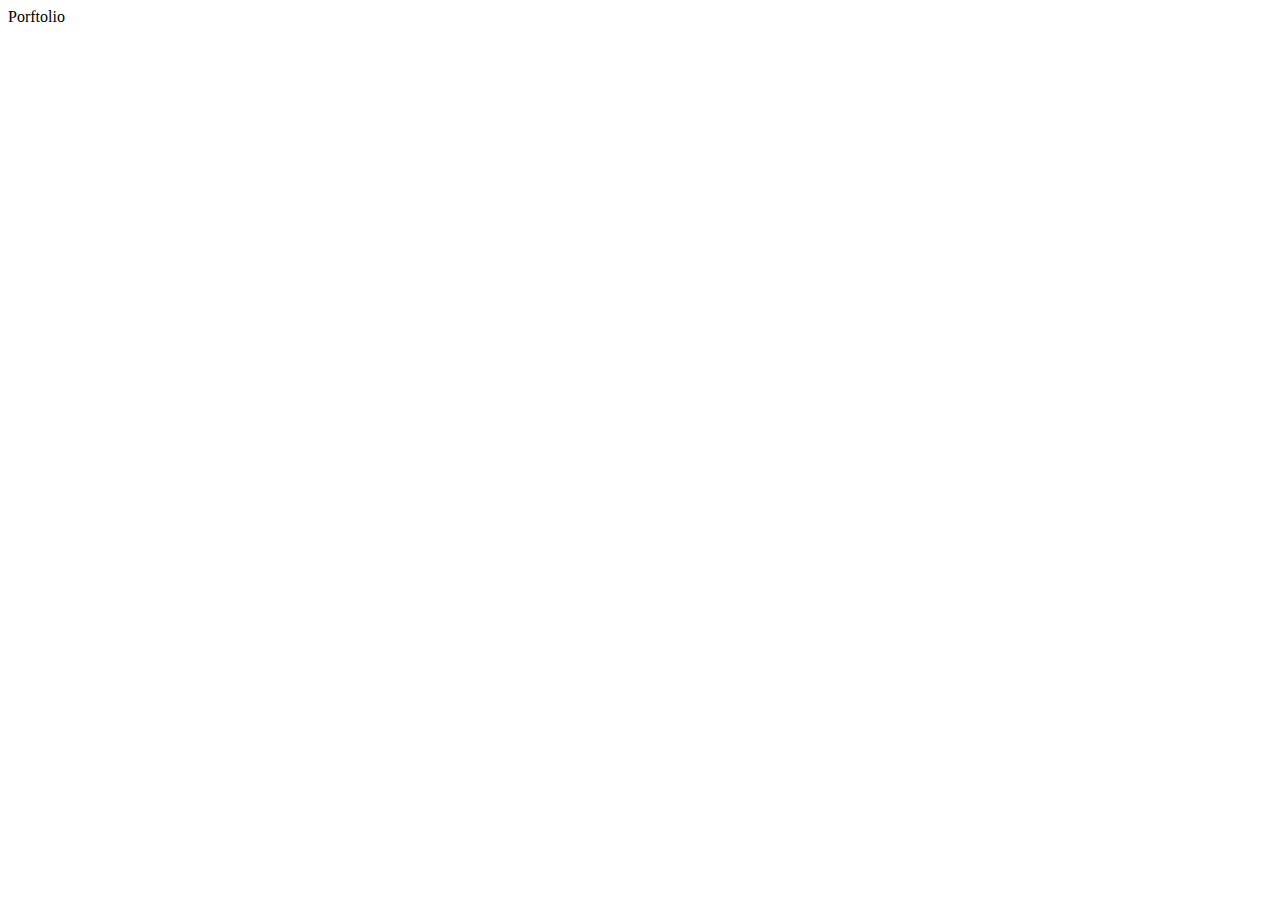
==== index.html @ 56100abe "Add files via upload" ====
<!DOCTYPE html>
<html lang="en">
<head>
    <meta charset="UTF-8">
    <meta name="viewport" content="width=device-width, initial-scale=1.0">
    <title>Document</title>
</head>
<body>
    Porftolio
</body>
</html>
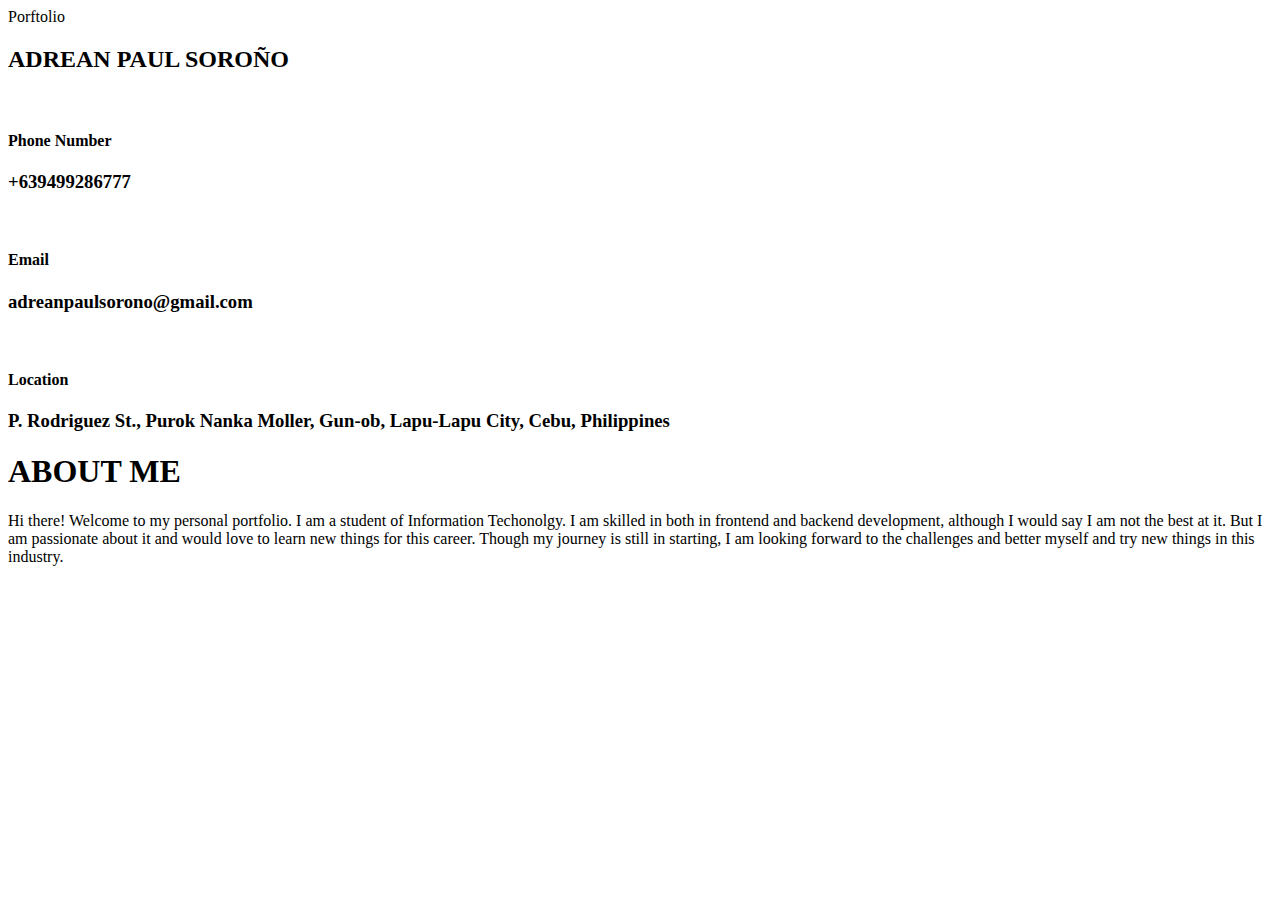
==== commit 1fca92de: "partial contents" ====
--- a/index.html
+++ b/index.html
@@ -7,5 +7,28 @@
 </head>
 <body>
     Porftolio
+    <div name="detail">
+        <h2>ADREAN PAUL SOROÑO</h2>
+        <br>
+        <h4>Phone Number</h4>
+        <h3>+639499286777</h3>
+        <br>
+        <h4>Email</h4>
+        <h3>adreanpaulsorono@gmail.com</h3>
+        <br>
+        <h4>Location</h4>
+        <h3>P. Rodriguez St., Purok Nanka Moller, Gun-ob, Lapu-Lapu City, Cebu, Philippines</h3>
+    </div>
+    <div>
+        <h1>
+            ABOUT ME
+        </h1>
+        <p>Hi there! Welcome to my personal portfolio. I am a student of Information Techonolgy. 
+            I am skilled in both in frontend and backend development, although I would say I am not the best at it.
+            But I am passionate about it and would love to learn new things for this career. 
+            Though my journey is still in starting, I am looking forward to the challenges and better myself
+            and try new things in this industry.
+        </p>
+    </div>
 </body>
 </html>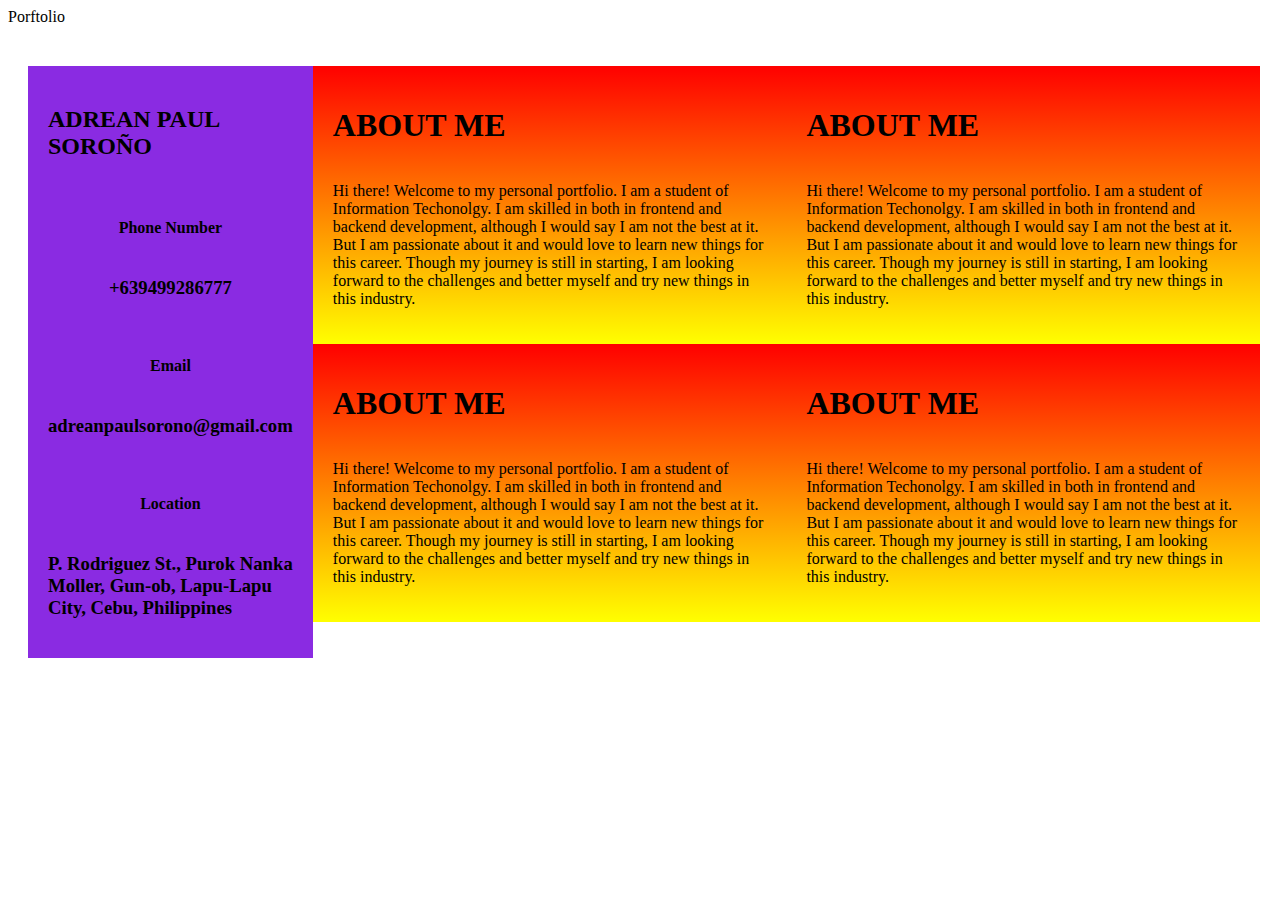
==== commit 4372a869: "Add files via upload" ====
--- a/index.html
+++ b/index.html
@@ -1,34 +1,83 @@
 <!DOCTYPE html>
 <html lang="en">
-<head>
-    <meta charset="UTF-8">
-    <meta name="viewport" content="width=device-width, initial-scale=1.0">
-    <title>Document</title>
-</head>
-<body>
+  <head>
+    <meta charset="UTF-8" />
+    <meta name="viewport" content="width=device-width, initial-scale=1.0" />
+    <title></title>
+    <link rel="stylesheet" href="style.css" />
+  </head>
+  <body>
     Porftolio
-    <div name="detail">
+    <div class="body">
+      <div class="detail">
         <h2>ADREAN PAUL SOROÑO</h2>
-        <br>
+        <br />
         <h4>Phone Number</h4>
         <h3>+639499286777</h3>
-        <br>
+        <br />
         <h4>Email</h4>
         <h3>adreanpaulsorono@gmail.com</h3>
-        <br>
+        <br />
         <h4>Location</h4>
-        <h3>P. Rodriguez St., Purok Nanka Moller, Gun-ob, Lapu-Lapu City, Cebu, Philippines</h3>
+        <h3>
+          P. Rodriguez St., Purok Nanka Moller, Gun-ob, Lapu-Lapu City, Cebu,
+          Philippines
+        </h3>
+      </div>
+      <div class="rows">
+        <div class="row">
+          <div class="about">
+            <h1>ABOUT ME</h1>
+            <p>
+              Hi there! Welcome to my personal portfolio. I am a student of
+              Information Techonolgy. I am skilled in both in frontend and
+              backend development, although I would say I am not the best at it.
+              But I am passionate about it and would love to learn new things
+              for this career. Though my journey is still in starting, I am
+              looking forward to the challenges and better myself and try new
+              things in this industry.
+            </p>
+          </div>
+          <div class="about">
+            <h1>ABOUT ME</h1>
+            <p>
+              Hi there! Welcome to my personal portfolio. I am a student of
+              Information Techonolgy. I am skilled in both in frontend and
+              backend development, although I would say I am not the best at it.
+              But I am passionate about it and would love to learn new things
+              for this career. Though my journey is still in starting, I am
+              looking forward to the challenges and better myself and try new
+              things in this industry.
+            </p>
+          </div>
+        </div>
+        <div class="row">
+          <div class="about">
+            <h1>ABOUT ME</h1>
+            <p>
+              Hi there! Welcome to my personal portfolio. I am a student of
+              Information Techonolgy. I am skilled in both in frontend and
+              backend development, although I would say I am not the best at it.
+              But I am passionate about it and would love to learn new things
+              for this career. Though my journey is still in starting, I am
+              looking forward to the challenges and better myself and try new
+              things in this industry.
+            </p>
+          </div>
+          <div class="about">
+            <h1>ABOUT ME</h1>
+            <p>
+              Hi there! Welcome to my personal portfolio. I am a student of
+              Information Techonolgy. I am skilled in both in frontend and
+              backend development, although I would say I am not the best at it.
+              But I am passionate about it and would love to learn new things
+              for this career. Though my journey is still in starting, I am
+              looking forward to the challenges and better myself and try new
+              things in this industry.
+            </p>
+          </div>
+        </div>
+      </div>
     </div>
-    <div>
-        <h1>
-            ABOUT ME
-        </h1>
-        <p>Hi there! Welcome to my personal portfolio. I am a student of Information Techonolgy. 
-            I am skilled in both in frontend and backend development, although I would say I am not the best at it.
-            But I am passionate about it and would love to learn new things for this career. 
-            Though my journey is still in starting, I am looking forward to the challenges and better myself
-            and try new things in this industry.
-        </p>
-    </div>
-</body>
-</html>+  </body>
+</html>
--- a/style.css
+++ b/style.css
@@ -0,0 +1,38 @@
+.body{
+    display: flex;
+    position: absolute;
+    flex-direction: row;
+    padding: 40px 20px 30px 20px;
+}
+
+.detail{
+    position: relative;
+    display: flex;
+    flex-direction: column;
+    align-items: center;
+    background-color: blueviolet;
+    justify-self: center;
+    padding: 20px;
+}
+
+
+
+.row{
+    position: relative;
+    display: flex;
+    flex-direction: row;
+}
+
+.about{
+    position: relative;
+    display: flex;
+    flex-direction: column;
+    justify-content: center;
+    padding: 20px;
+    background-image: linear-gradient(red, yellow)
+}
+
+.p{
+    justify-content: center;
+    align-items: center;
+}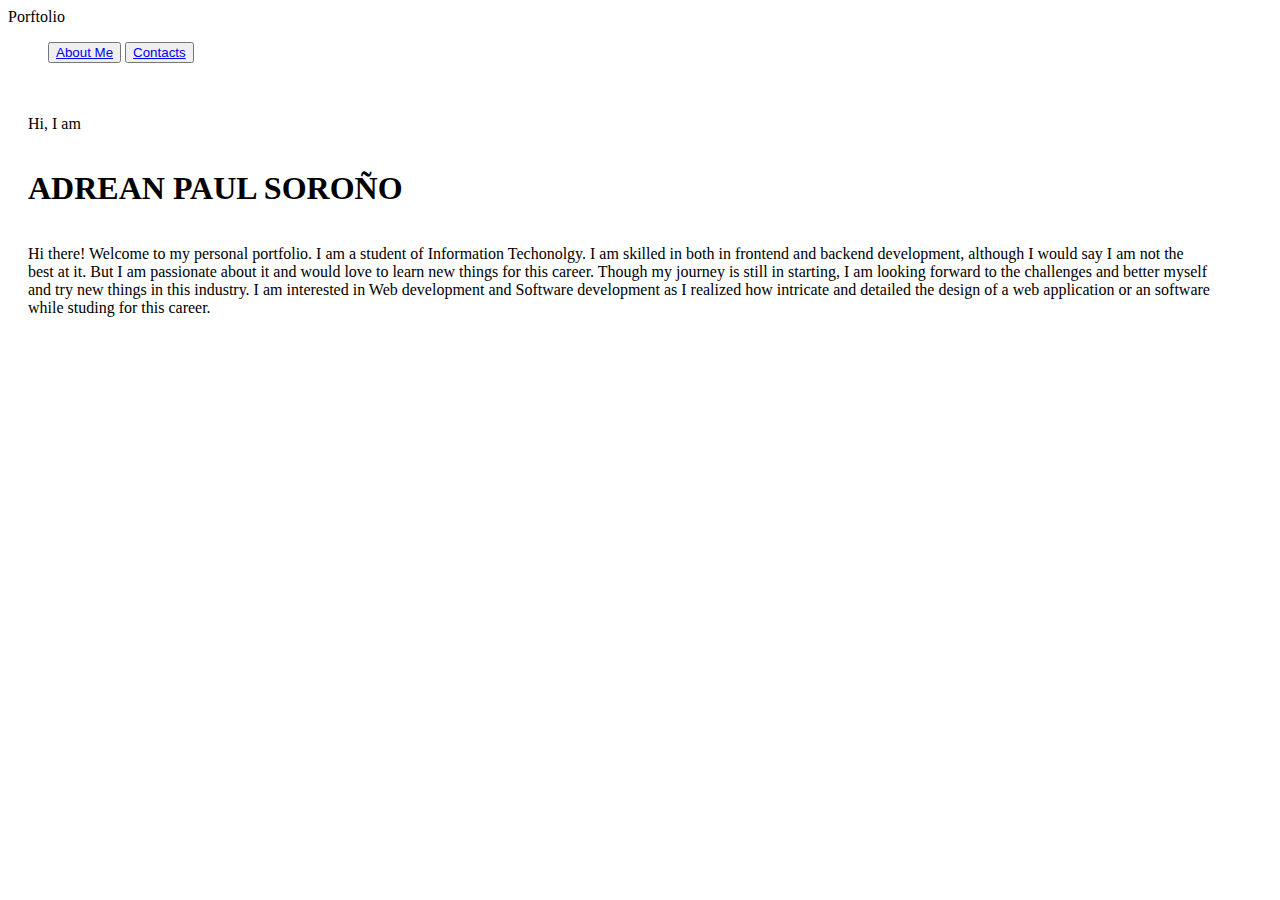
==== commit 19ff6c19: "update" ====
--- a/index.html
+++ b/index.html
@@ -8,26 +8,18 @@
   </head>
   <body>
     Porftolio
-    <div class="body">
-      <div class="detail">
-        <h2>ADREAN PAUL SOROÑO</h2>
-        <br />
-        <h4>Phone Number</h4>
-        <h3>+639499286777</h3>
-        <br />
-        <h4>Email</h4>
-        <h3>adreanpaulsorono@gmail.com</h3>
-        <br />
-        <h4>Location</h4>
-        <h3>
-          P. Rodriguez St., Purok Nanka Moller, Gun-ob, Lapu-Lapu City, Cebu,
-          Philippines
-        </h3>
-      </div>
+    <nav>
+        <ul>
+           <button><a href="./about.html">About Me</a></button> 
+           <button><a href="./contacts.html">Contacts</a></button>
+        </ul>
+        
+    </nav>
       <div class="rows">
         <div class="row">
           <div class="about">
-            <h1>ABOUT ME</h1>
+            <p>Hi, I am</p>
+            <h1>ADREAN PAUL SOROÑO</h1>
             <p>
               Hi there! Welcome to my personal portfolio. I am a student of
               Information Techonolgy. I am skilled in both in frontend and
@@ -36,44 +28,16 @@
               for this career. Though my journey is still in starting, I am
               looking forward to the challenges and better myself and try new
               things in this industry.
+
+              I am interested in Web development and Software development as I 
+              realized how intricate and detailed the design of a web application or
+              an software while studing for this career.
             </p>
           </div>
           <div class="about">
-            <h1>ABOUT ME</h1>
+            <h1></h1>
             <p>
-              Hi there! Welcome to my personal portfolio. I am a student of
-              Information Techonolgy. I am skilled in both in frontend and
-              backend development, although I would say I am not the best at it.
-              But I am passionate about it and would love to learn new things
-              for this career. Though my journey is still in starting, I am
-              looking forward to the challenges and better myself and try new
-              things in this industry.
-            </p>
-          </div>
-        </div>
-        <div class="row">
-          <div class="about">
-            <h1>ABOUT ME</h1>
-            <p>
-              Hi there! Welcome to my personal portfolio. I am a student of
-              Information Techonolgy. I am skilled in both in frontend and
-              backend development, although I would say I am not the best at it.
-              But I am passionate about it and would love to learn new things
-              for this career. Though my journey is still in starting, I am
-              looking forward to the challenges and better myself and try new
-              things in this industry.
-            </p>
-          </div>
-          <div class="about">
-            <h1>ABOUT ME</h1>
-            <p>
-              Hi there! Welcome to my personal portfolio. I am a student of
-              Information Techonolgy. I am skilled in both in frontend and
-              backend development, although I would say I am not the best at it.
-              But I am passionate about it and would love to learn new things
-              for this career. Though my journey is still in starting, I am
-              looking forward to the challenges and better myself and try new
-              things in this industry.
+              
             </p>
           </div>
         </div>
--- a/style.css
+++ b/style.css
@@ -10,7 +10,7 @@
     display: flex;
     flex-direction: column;
     align-items: center;
-    background-color: blueviolet;
+    
     justify-self: center;
     padding: 20px;
 }
@@ -29,7 +29,7 @@
     flex-direction: column;
     justify-content: center;
     padding: 20px;
-    background-image: linear-gradient(red, yellow)
+    /*background-image: linear-gradient(red, yellow)*/
 }
 
 .p{
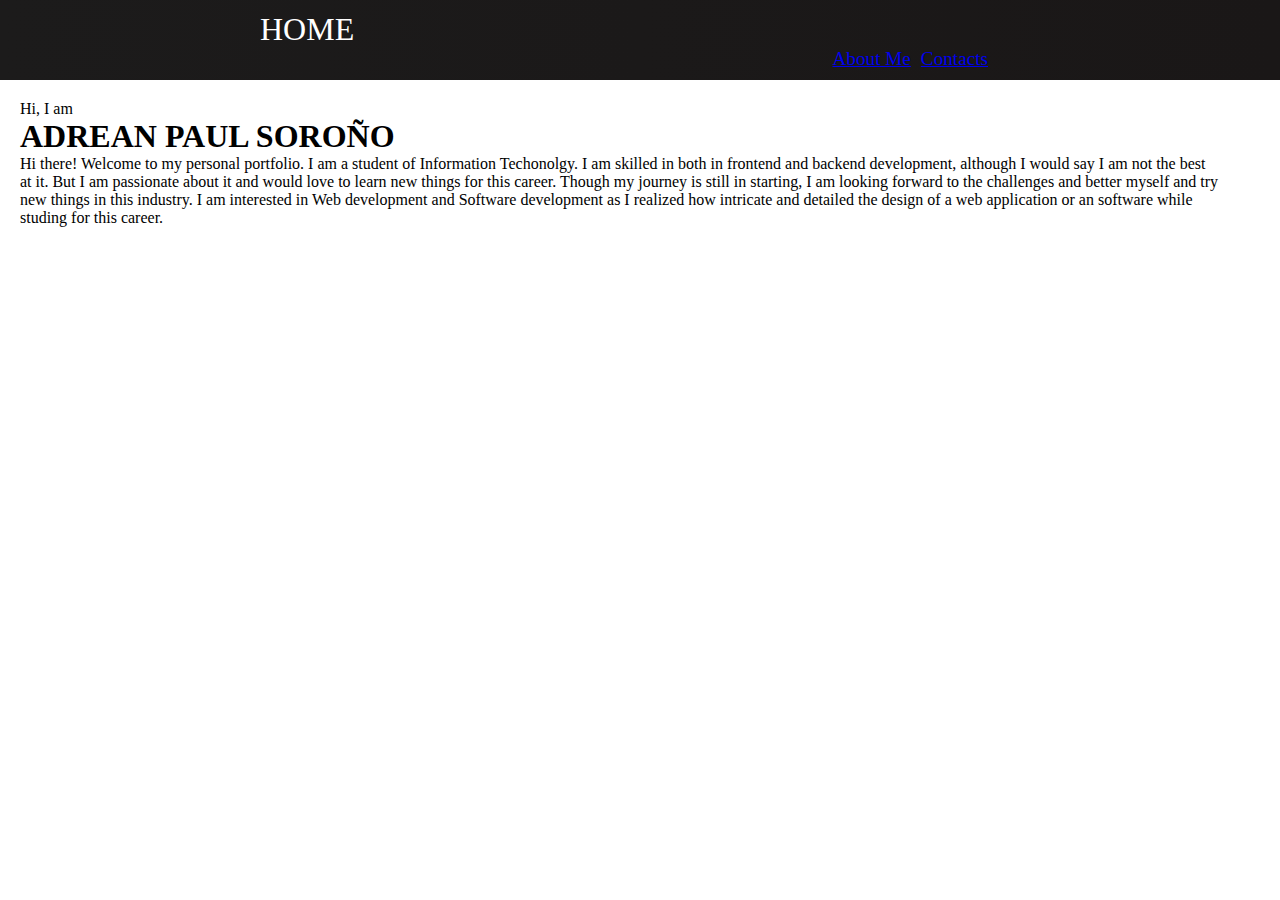
==== commit fa5ea4dc: "added navbar" ====
--- a/index.html
+++ b/index.html
@@ -7,12 +7,14 @@
     <link rel="stylesheet" href="style.css" />
   </head>
   <body>
-    Porftolio
     <nav>
-        <ul>
-           <button><a href="./about.html">About Me</a></button> 
-           <button><a href="./contacts.html">Contacts</a></button>
+      <div class="nav-container">
+        <a class="home" href="./index.html">HOME</a>
+        <ul class="nav-menu">
+           <li class="nav_item"><a class="nav_links" href="./about.html">About Me</a></li> 
+           <li class="nav_item"><a href="./contacts.html">Contacts</a></li>
         </ul>
+      </div>
         
     </nav>
       <div class="rows">
--- a/style.css
+++ b/style.css
@@ -14,9 +14,59 @@
     justify-self: center;
     padding: 20px;
 }
+*{
+    margin: 0;
+    padding: 0;
+}
+/** NAVBAR*/
+nav{
+    background: linear-gradient(90deg, rgb(28, 27, 27) 0%, rgb(26, 23, 23) 100%);
+    height: 80px;
+    display: flex;
+    justify-content: center;
+    align-items: center;
+    font-size: 1.2rem;
+    position: sticky;
+    top: 0;
+    z-index: 999;
+}
+.navbar-container {
+    display: flex;
+    justify-content: center;
+    align-items: center;
+    height: 80px;
+    max-width: 1500px;
+  }
+  .home{
+    color: #fff;
+    justify-self: start;
+    margin-left: 20px;
+    cursor: pointer;
+    text-decoration: none;
+    font-size: 2rem;
+    display: flex;
+    align-items: center;
+  }
 
-
-
+.nav-menu{
+    display: grid;
+    grid-template-columns: repeat(4, auto);
+    grid-gap: 10px;
+    list-style: none;
+    text-align: center;
+    width: 60vw;
+    justify-content: end;
+    margin-right: 2rem;
+}
+.nav-links {
+    color: #fff;
+    display: flex;
+    align-items: center;
+    text-decoration: none;
+    padding: 0.5rem 1rem;
+    height: 100%;
+  }
+/**=====================================*/
 .row{
     position: relative;
     display: flex;
